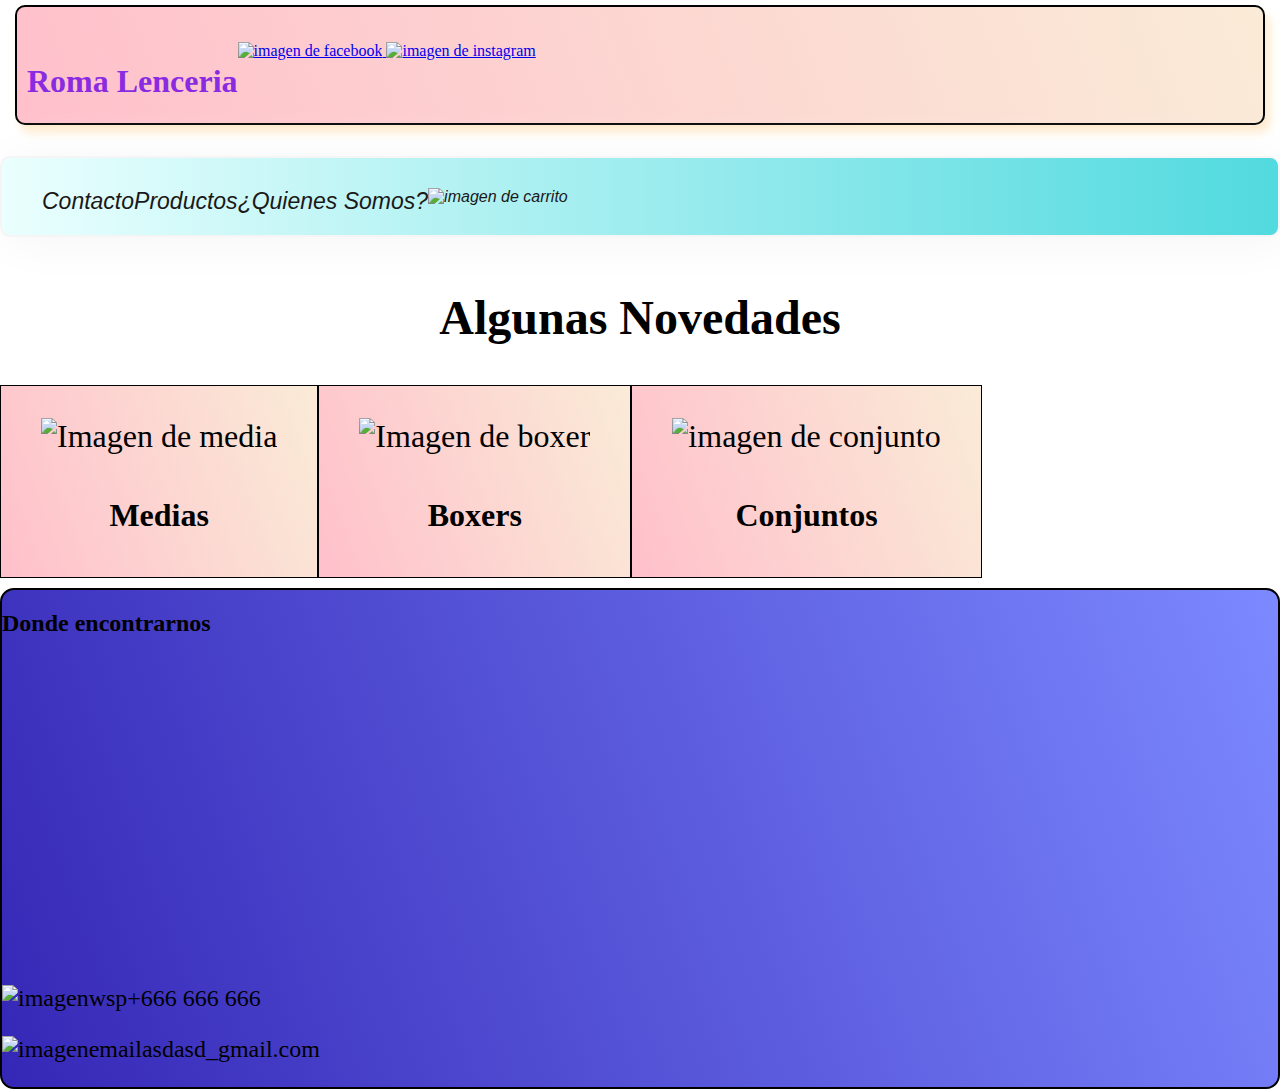
==== index.html @ cf9fe8c1 "changes" ====
<!DOCTYPE html>
<html lang="en">
<head>
    <meta charset="UTF-8">
    <meta http-equiv="X-UA-Compatible" content="IE=edge">
    <meta name="viewport" content="width=device-width, initial-scale=1.0">
    <title>Inicio</title>
    <link href="https://cdn.jsdelivr.net/npm/bootstrap@5.2.3/dist/css/bootstrap.min.css" rel="stylesheet" integrity="sha384-rbsA2VBKQhggwzxH7pPCaAqO46MgnOM80zW1RWuH61DGLwZJEdK2Kadq2F9CUG65" crossorigin="anonymous">
    <script src="https://cdn.jsdelivr.net/npm/bootstrap@5.2.3/dist/js/bootstrap.bundle.min.js" integrity="sha384-kenU1KFdBIe4zVF0s0G1M5b4hcpxyD9F7jL+jjXkk+Q2h455rYXK/7HAuoJl+0I4" crossorigin="anonymous"></script>
    <link rel="shortcut icon" href="./Imagenes/descarga.jpg" >
    <link rel="stylesheet" href="./Css/normalize.css">
    <link rel="stylesheet" href="./Css/main.css">
</head>
<body class="cuerpo">
    <header class="tituloprincipal row">
    <h1 class="col-md-6 col-sm-6"> Roma Lenceria</h1>
      <div class="icono col-md-6 col-sm-6">
    <a href="https://www.facebook.com/profile.php?id=100064006844796&mibextid=ZbWKwL" class="face">
        <img src="./Imagenes/facebook.png" alt="imagen de facebook"  class="face">
    </a>
    <a href="https://instagram.com/romalenceria.sl?igshid=YmMyMTA2M2Y=" class="insta">
        <img src="./Imagenes/instagram.png" alt="imagen de instagram"  class="face">
    </a>
      </div>
    </header>
    <nav id="menus row">
         <ul class="indice">
            <li class="contenedor col-md-2 col-sm-3"><a href="./paginas/contacto.html"> Contacto</a>
            </li>
            <li class="contenedor col-md-2 col-sm-3"><a href="./Paginas/Productos.html">Productos</a>
                <ul>
                    <li class="submenu"><a href="./Paginas/Productos.html#medi">Medias</a>
                    </li>
                    <li class="submenu"><a href="./Paginas/Productos.html#boxe">Boxer</a>
                    </li>
                    <li class="submenu"><a href="./Paginas/Productos.html#conju">Conjuntos</a>
                    </li>
                </ul>
            </li>
            <li class="contenedor col-md-4 col-sm-5"><a href="./paginas/Quienes_Somos.html"> ¿Quienes Somos?</a>
            </li>
            <li class="col-md-4 icono col-sm-1">
                <a href="./Paginas/Carro.html">
            <img class="carrito" src="./Imagenes/carrito.png" alt="imagen de carrito">
                </a>
            </li>
        </ul>
    </nav>
    <main> 
        <h2 class="novedades">Algunas Novedades</h2>
        <div class="nov">
            <div class="col-md-4 ">
                <div class="Presentacion">
            <a href="./Paginas/Productos.html#medi">
            <figure>
                <img src="Imagenes/mediasprincipal.jpg" alt="Imagen de media" class="nov_img">
            </figure>
                <h4>Medias</h4>
            </a>
           </div>
        </div>
           <div class="col-md-4">
                <div class="Presentacion">
            <a href="./Paginas/Productos.html#boxe">
                <figure>
                <img src="Imagenes/BoxerPrincipal.jfif" alt="Imagen de boxer" class="nov_img">
            </figure>
               <h4>Boxers</h4>
            </a>
            </div>
        </div>
            <div class="col-md-4">
                <div class="Presentacion">
            <a href="./Paginas/Productos.html#conju">
                <figure>
                <img src="Imagenes/conjuntoprincipal.jpg" alt="imagen de conjunto" class="nov_img">
               </figure>
                <h4>Conjuntos</h4>
            </a>
           </div>
        </div>
        </div>
     </main>
    <footer class="row">
       <div class="col-md-3">
           <h2>Donde encontrarnos</h2>
        </div>
        <div class="col-md-5">
            <iframe src="https://www.google.com/maps/embed?pb=!1m14!1m12!1m3!1d3713.172099011309!2d51.56585303455156!3d25.288565774966198!2m3!1f0!2f0!3f0!3m2!1i1024!2i768!4f13.1!5e0!3m2!1ses!2sar!4v1676319879575!5m2!1ses!2sar" width="400" height="300" style="border:0;" allowfullscreen="" loading="lazy" referrerpolicy="no-referrer-when-downgrade" class="rounded"></iframe>
        </div>
        <div class="col-md-4">
            <p class="px"><img src="./Imagenes/wsp.png" alt="imagenwsp" class="wsp">+666 666 666</p>
            <p class="px"><img src="./Imagenes/email.png" alt="imagenemail" class="wsp">asdasd_gmail.com</p>
        </div> 
        </footer>
</body>
</html>
---- Css/main.css ----
.pr {
  display: grid;
  grid-template-areas: "titulo titulo titulo" "medias medias medias" "titulo2 titulo2 titulo2" "boxer boxer boxer" "titulo3 titulo3 titulo3" "conjuntos conjuntos conjuntos";
  grid-template-rows: 50px auto 50px auto 50px auto;
  grid-template-columns: auto auto auto;
  row-gap: 10px;
  column-gap: 10px;
  height: 100%;
  margin: 0;
}
.pr .pr_medias {
  grid-area: medias;
  background: linear-gradient(70deg, whitesmoke, pink);
  box-shadow: 5px 5px 50px whitesmoke;
  border-radius: 5px;
  height: 100%;
}
.pr .pr_medias .Articulos {
  width: 100%;
  max-width: 250px;
  display: flex;
}
.pr .pr_medias .Articulos .carta {
  cursor: default;
  width: 100%;
  margin: 20px;
  border-radius: 6px;
  overflow: hidden;
  background-color: aliceblue;
  box-shadow: 1px 1px 20px rgb(14, 13, 13);
}
.pr .pr_medias .Articulos .carta:hover {
  box-shadow: 5px 5px 50px rgb(14, 13, 13);
  transform: translate(10px, -3%);
  transition: all 0.5s;
}
.pr .pr_medias .Articulos .carta img {
  width: 100%;
  height: 210px;
}
.pr .pr_medias .Articulos .carta .contenido {
  padding: 15px;
  text-align: center;
}
.pr .pr_medias .Articulos .carta .contenido p {
  font-size: x-large;
  line-height: 1.5;
  color: black;
}
.pr .pr_medias .Articulos .carta .contenido h3 {
  font-weight: 400;
  margin-bottom: 15px;
  font-size: x-large;
}
.pr .pr_boxer {
  grid-area: boxer;
  background: linear-gradient(90deg, whitesmoke, pink);
  box-shadow: 5px 5px 50px whitesmoke;
  border-radius: 5px;
  height: 100%;
}
.pr .pr_boxer .Articulos {
  width: 100%;
  max-width: 250px;
  display: flex;
}
.pr .pr_boxer .Articulos .carta {
  cursor: default;
  width: 100%;
  margin: 20px;
  border-radius: 6px;
  overflow: hidden;
  background-color: aliceblue;
  box-shadow: 1px 1px 20px rgb(14, 13, 13);
}
.pr .pr_boxer .Articulos .carta:hover {
  box-shadow: 5px 5px 50px rgb(14, 13, 13);
  transform: translate(10px, -3%);
  transition: all 0.5s;
}
.pr .pr_boxer .Articulos .carta img {
  width: 100%;
  height: 210px;
}
.pr .pr_boxer .Articulos .carta .contenido {
  padding: 15px;
  text-align: center;
}
.pr .pr_boxer .Articulos .carta .contenido p {
  line-height: 1.5;
  color: black;
  font-size: x-large;
}
.pr .pr_boxer .Articulos .carta .contenido h3 {
  font-weight: 400;
  margin-bottom: 15px;
  font-size: x-large;
}
.pr .pr_boxer .Articulos .lol {
  text-align: center;
}
.pr .pr_conjuntos {
  grid-area: conjuntos;
  background: linear-gradient(70deg, whitesmoke, pink);
  box-shadow: 5px 5px 50px whitesmoke;
  border-radius: 5px;
  height: 100%;
}
.pr .pr_conjuntos .Articulos {
  width: 100%;
  max-width: 250px;
  display: flex;
}
.pr .pr_conjuntos .Articulos .carta {
  cursor: default;
  width: 100%;
  margin: 20px;
  border-radius: 6px;
  overflow: hidden;
  background-color: aliceblue;
  box-shadow: 1px 1px 20px rgb(14, 13, 13);
}
.pr .pr_conjuntos .Articulos .carta:hover {
  box-shadow: 5px 5px 50px rgb(14, 13, 13);
  transform: translate(10px, -3%);
  transition: all 0.5s;
}
.pr .pr_conjuntos .Articulos .carta img {
  width: 100%;
  height: 210px;
}
.pr .pr_conjuntos .Articulos .carta .contenido {
  padding: 15px;
  text-align: center;
}
.pr .pr_conjuntos .Articulos .carta .contenido p {
  font-size: x-large;
  line-height: 1.5;
  color: black;
}
.pr .pr_conjuntos .Articulos .carta .contenido h3 {
  font-size: x-large;
  font-weight: 400;
  margin-bottom: 15px;
}
.pr .pr_titulo {
  grid-area: titulo;
  text-align: center;
  font-family: "Times New Roman", Times, serif;
}
.pr .pr_titulo #produ {
  color: black;
}
.pr .pr_titulo2 {
  grid-area: titulo2;
  text-align: center;
  font-family: "Times New Roman", Times, serif;
}
.pr .pr_titulo2 #produ {
  color: black;
}
.pr .pr_titulo3 {
  grid-area: titulo3;
  text-align: center;
  font-family: "Times New Roman", Times, serif;
}
.pr .pr_titulo3 #produ {
  color: black;
}

.nombre {
  color: black;
  font-size: x-large;
}

ul li {
  margin: 0;
  padding: 0;
  list-style: none;
}
ul li a {
  text-decoration: none;
}
ul li a:hover {
  background-color: rgb(48, 180, 197);
}
ul .submenu {
  background: linear-gradient(-90deg, rgb(81, 218, 223), rgb(234, 255, 254));
  padding: 7px 20px 7px 20px;
  border: solid whitesmoke 2px;
  box-shadow: 5px 5px 50px whitesmoke;
  border-radius: 5px;
  text-align: center;
}

.indice li ul {
  display: none;
  position: absolute;
}
.indice li:hover > ul {
  display: block;
}

body {
  display: grid;
  grid-template-areas: "header header header" "nav nav nav" "main main main" "footer footer footer";
  grid-template-rows: 130px 100px auto 1fr;
  grid-template-columns: auto auto auto;
  row-gap: 10px;
  column-gap: 10px;
  height: 100%;
  margin: 0;
  background-image: url(../Imagenes/Roma.jpg);
  background-repeat: no-repeat;
  background-attachment: fixed;
}
body header {
  grid-area: header;
}
body .tituloprincipal {
  color: blueviolet;
  background: linear-gradient(70deg, pink, antiquewhite);
  padding: 35px 10px 20px 10px;
  margin: 5px 15px 5px 15px;
  border: solid black 2px;
  box-shadow: 5px 8px 10px blanchedalmond;
  border-radius: 10px;
  display: flex;
}
body .tituloprincipal .face {
  width: 35px;
  height: 35px;
}
body .tituloprincipal .insta {
  width: 35px;
  height: 35px;
}
body .tituloprincipal .icono {
  text-align: end;
}
body nav {
  grid-area: nav;
}
body nav .indice {
  font-style: oblique;
  background: linear-gradient(-90deg, rgb(81, 218, 223), rgb(234, 255, 254));
  padding: 30px 40px 20px 40px;
  border: solid whitesmoke 2px;
  box-shadow: 5px 5px 50px whitesmoke;
  border-radius: 10px;
  display: flex;
  font-family: Arial, Helvetica, sans-serif;
}
body nav .indice .contenedor {
  font-size: 23px;
}
body nav .indice .icono {
  text-align: end;
}
body nav .indice .carrito {
  width: 50px;
  height: 50px;
}
body nav .indice a {
  color: rgb(27, 24, 24);
}
body main {
  grid-area: main;
  text-align: center;
  font-size: xx-large;
}
@media only screen and (max-width: 300px) {
  body main .novedades {
    text-align: center;
    font-size: large;
  }
}
body main .texto {
  font-size: 33px;
  background-color: antiquewhite;
  border: solid black 2px;
  box-shadow: 5px 8px 10px blanchedalmond;
  border-radius: 10px;
  font-family: "Times New Roman", Times, serif;
}
body main .formulario {
  border: solid rgb(22, 21, 21) 2px;
  border-radius: 5px;
  background-color: aliceblue;
  box-shadow: 5px 5px 50px rgb(14, 13, 13);
}
body main .nov {
  display: flex;
  text-align: center;
}
body main .nov .Presentacion {
  border: groove black 1px;
  background: linear-gradient(70deg, pink, antiquewhite);
}
body main .nov .Presentacion a {
  text-decoration: none;
  color: black;
}
body main .nov .Presentacion:hover {
  box-shadow: 5px 5px 50px rgb(14, 13, 13);
  transform: scale(1.1, 1.1);
  transition: all 1s;
}
body main .nov .Presentacion .nov_img {
  width: 100%;
  height: 100%;
}
body footer {
  grid-area: footer;
  border: solid black 2px;
  background: linear-gradient(70deg, rgb(53, 39, 182), rgb(124, 137, 255));
  border-radius: 14px;
}
body footer .wsp {
  width: 50px;
  height: 50px;
}
body footer .px {
  font-size: x-large;
}

/*# sourceMappingURL=main.css.map */
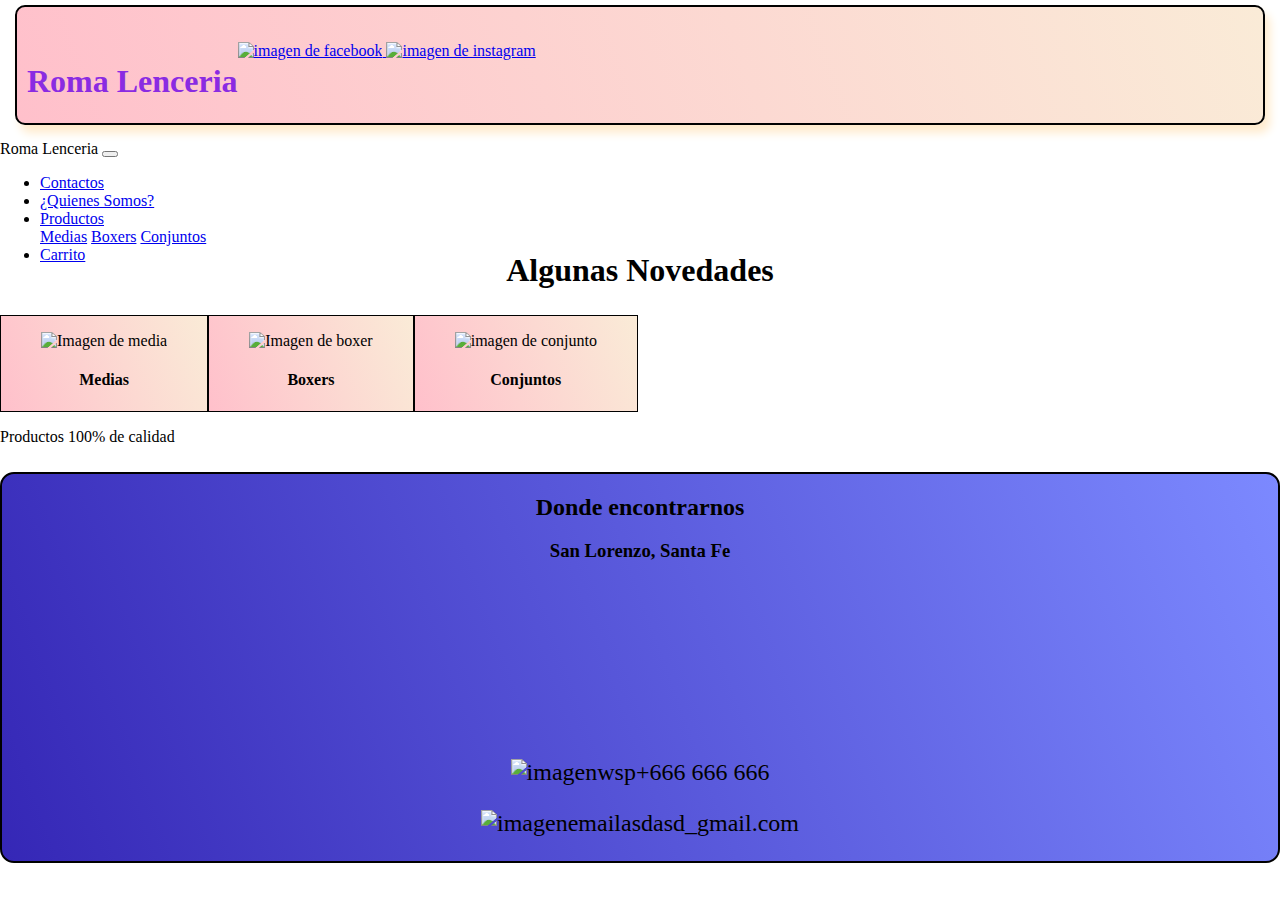
==== commit 4f6d8bfd: "add new NavBar" ====
--- a/index.html
+++ b/index.html
@@ -4,7 +4,9 @@
     <meta charset="UTF-8">
     <meta http-equiv="X-UA-Compatible" content="IE=edge">
     <meta name="viewport" content="width=device-width, initial-scale=1.0">
-    <title>Inicio</title>
+    <title>Inicio|Roma lenceria San Lorenzo</title>
+    <meta name="description" content="Venta de ropa interior tanto masculina como femenina, ventas online solo por menor al mejor precio">
+    <meta name="keywords"  content="Lenceria, Boxer, Medias, Conjuntos, San Lorenzo, Ventas">
     <link href="https://cdn.jsdelivr.net/npm/bootstrap@5.2.3/dist/css/bootstrap.min.css" rel="stylesheet" integrity="sha384-rbsA2VBKQhggwzxH7pPCaAqO46MgnOM80zW1RWuH61DGLwZJEdK2Kadq2F9CUG65" crossorigin="anonymous">
     <script src="https://cdn.jsdelivr.net/npm/bootstrap@5.2.3/dist/js/bootstrap.bundle.min.js" integrity="sha384-kenU1KFdBIe4zVF0s0G1M5b4hcpxyD9F7jL+jjXkk+Q2h455rYXK/7HAuoJl+0I4" crossorigin="anonymous"></script>
     <link rel="shortcut icon" href="./Imagenes/descarga.jpg" >
@@ -23,29 +25,37 @@
     </a>
       </div>
     </header>
-    <nav id="menus row">
-         <ul class="indice">
-            <li class="contenedor col-md-2 col-sm-3"><a href="./paginas/contacto.html"> Contacto</a>
+    <nav class="navbar navbar-expand-lg navbar-dark bg-primary">
+        <span class="navbar-brand mb-0 h1">Roma Lenceria</span>
+        <button class="navbar-toggler" type="button" data-bs-toggle="collapse" data-target="#navbarSupportedContent" aria-controls="navbarSupportedContent" aria-expanded="false" aria-label="Toggle navigation">
+          <span class="navbar-toggler-icon"></span>
+        </button>
+      
+        <div class="collapse navbar-collapse" id="navbarSupportedContent">
+          <ul class="navbar-nav mr-auto">
+            <li class="nav-item active">
+              <a class="nav-link" href="./Paginas/contacto.html">Contactos</a>
             </li>
-            <li class="contenedor col-md-2 col-sm-3"><a href="./Paginas/Productos.html">Productos</a>
-                <ul>
-                    <li class="submenu"><a href="./Paginas/Productos.html#medi">Medias</a>
-                    </li>
-                    <li class="submenu"><a href="./Paginas/Productos.html#boxe">Boxer</a>
-                    </li>
-                    <li class="submenu"><a href="./Paginas/Productos.html#conju">Conjuntos</a>
-                    </li>
-                </ul>
+            <li class="nav-item">
+              <a class="nav-link" href="./Paginas/Quienes_Somos.html">¿Quienes Somos?</a>
             </li>
-            <li class="contenedor col-md-4 col-sm-5"><a href="./paginas/Quienes_Somos.html"> ¿Quienes Somos?</a>
+            <li class="nav-item dropdown">
+              <a class="nav-link dropdown-toggle" href="#" id="navbarDropdown" role="button" data-bs-toggle="dropdown" aria-haspopup="true" aria-expanded="false">
+                Productos
+              </a>
+              <div class="dropdown-menu" aria-labelledby="navbarDropdown">
+                <a class="dropdown-item" href="./Paginas/Productos.html#medi">Medias</a>
+                <a class="dropdown-item" href="./Paginas/Productos.html#medi">Boxers</a>
+                <a class="dropdown-item" href="./Paginas/Productos.html#medi">Conjuntos</a>
+              </div>
             </li>
-            <li class="col-md-4 icono col-sm-1">
-                <a href="./Paginas/Carro.html">
-            <img class="carrito" src="./Imagenes/carrito.png" alt="imagen de carrito">
-                </a>
+            <li class="nav-item">
+              <a class="nav-link" href="./Paginas/Carro.html">Carrito</a>
             </li>
-        </ul>
-    </nav>
+          </ul>
+          
+        </div>
+      </nav>
     <main> 
         <h2 class="novedades">Algunas Novedades</h2>
         <div class="nov">
@@ -80,14 +90,17 @@
            </div>
         </div>
         </div>
+        <div>
+            <p>Productos 100% de calidad</p>
+        </div> 
      </main>
     <footer class="row">
        <div class="col-md-3">
            <h2>Donde encontrarnos</h2>
+           <h3>San Lorenzo, Santa Fe</h3>
         </div>
         <div class="col-md-5">
-            <iframe src="https://www.google.com/maps/embed?pb=!1m14!1m12!1m3!1d3713.172099011309!2d51.56585303455156!3d25.288565774966198!2m3!1f0!2f0!3f0!3m2!1i1024!2i768!4f13.1!5e0!3m2!1ses!2sar!4v1676319879575!5m2!1ses!2sar" width="400" height="300" style="border:0;" allowfullscreen="" loading="lazy" referrerpolicy="no-referrer-when-downgrade" class="rounded"></iframe>
-        </div>
+            <iframe src="https://www.google.com/maps/embed?pb=!1m14!1m12!1m3!1d15961.766430229532!2d-60.73353267848653!3d-32.75118972789701!2m3!1f0!2f0!3f0!3m2!1i1024!2i768!4f13.1!5e0!3m2!1ses!2sar!4v1678312792443!5m2!1ses!2sar" style="border:0;" allowfullscreen="" loading="lazy" referrerpolicy="no-referrer-when-downgrade" class="mapa"></iframe>        </div>
         <div class="col-md-4">
             <p class="px"><img src="./Imagenes/wsp.png" alt="imagenwsp" class="wsp">+666 666 666</p>
             <p class="px"><img src="./Imagenes/email.png" alt="imagenemail" class="wsp">asdasd_gmail.com</p>
--- a/Css/main.css
+++ b/Css/main.css
@@ -173,38 +173,10 @@
   font-size: x-large;
 }
 
-ul li {
-  margin: 0;
-  padding: 0;
-  list-style: none;
-}
-ul li a {
-  text-decoration: none;
-}
-ul li a:hover {
-  background-color: rgb(48, 180, 197);
-}
-ul .submenu {
-  background: linear-gradient(-90deg, rgb(81, 218, 223), rgb(234, 255, 254));
-  padding: 7px 20px 7px 20px;
-  border: solid whitesmoke 2px;
-  box-shadow: 5px 5px 50px whitesmoke;
-  border-radius: 5px;
-  text-align: center;
-}
-
-.indice li ul {
-  display: none;
-  position: absolute;
-}
-.indice li:hover > ul {
-  display: block;
-}
-
 body {
   display: grid;
   grid-template-areas: "header header header" "nav nav nav" "main main main" "footer footer footer";
-  grid-template-rows: 130px 100px auto 1fr;
+  grid-template-rows: 130px 75px auto 1fr;
   grid-template-columns: auto auto auto;
   row-gap: 10px;
   column-gap: 10px;
@@ -241,47 +213,30 @@
 body nav {
   grid-area: nav;
 }
-body nav .indice {
-  font-style: oblique;
-  background: linear-gradient(-90deg, rgb(81, 218, 223), rgb(234, 255, 254));
-  padding: 30px 40px 20px 40px;
-  border: solid whitesmoke 2px;
-  box-shadow: 5px 5px 50px whitesmoke;
-  border-radius: 10px;
-  display: flex;
-  font-family: Arial, Helvetica, sans-serif;
-}
-body nav .indice .contenedor {
-  font-size: 23px;
-}
-body nav .indice .icono {
-  text-align: end;
-}
-body nav .indice .carrito {
-  width: 50px;
-  height: 50px;
-}
-body nav .indice a {
-  color: rgb(27, 24, 24);
-}
 body main {
   grid-area: main;
+}
+body main .novedades {
   text-align: center;
   font-size: xx-large;
-}
-@media only screen and (max-width: 300px) {
-  body main .novedades {
-    text-align: center;
-    font-size: large;
-  }
 }
 body main .texto {
   font-size: 33px;
-  background-color: antiquewhite;
-  border: solid black 2px;
+  background: linear-gradient(70deg, pink, antiquewhite);
+  border: groove black 3px;
   box-shadow: 5px 8px 10px blanchedalmond;
-  border-radius: 10px;
-  font-family: "Times New Roman", Times, serif;
+  font-family: "Times New Roman", Times, serif;
+  display: flex;
+  align-items: center;
+  justify-content: center;
+  flex-wrap: wrap;
+}
+body main .texto .Somos {
+  padding: 50px;
+}
+body main .texto .video {
+  width: auto;
+  height: auto;
 }
 body main .formulario {
   border: solid rgb(22, 21, 21) 2px;
@@ -315,6 +270,12 @@
   border: solid black 2px;
   background: linear-gradient(70deg, rgb(53, 39, 182), rgb(124, 137, 255));
   border-radius: 14px;
+  text-align: center;
+  align-items: center;
+}
+body footer .mapa {
+  width: 100%;
+  height: 100%;
 }
 body footer .wsp {
   width: 50px;
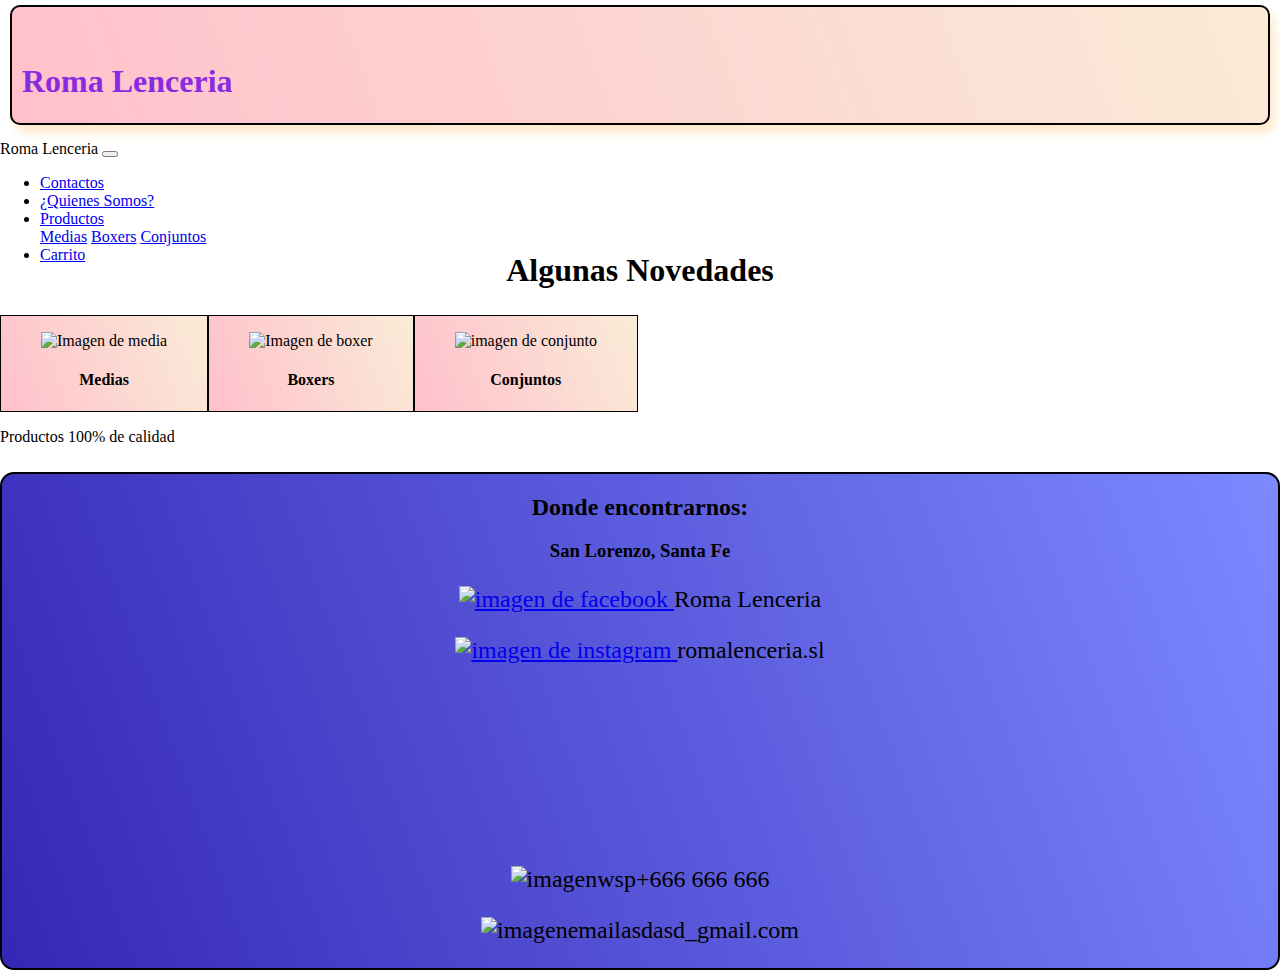
==== commit ef4c0fce: "header fixed" ====
--- a/index.html
+++ b/index.html
@@ -4,7 +4,7 @@
     <meta charset="UTF-8">
     <meta http-equiv="X-UA-Compatible" content="IE=edge">
     <meta name="viewport" content="width=device-width, initial-scale=1.0">
-    <title>Inicio|Roma lenceria San Lorenzo</title>
+    <title>Inicio | Roma lenceria San Lorenzo</title>
     <meta name="description" content="Venta de ropa interior tanto masculina como femenina, ventas online solo por menor al mejor precio">
     <meta name="keywords"  content="Lenceria, Boxer, Medias, Conjuntos, San Lorenzo, Ventas">
     <link href="https://cdn.jsdelivr.net/npm/bootstrap@5.2.3/dist/css/bootstrap.min.css" rel="stylesheet" integrity="sha384-rbsA2VBKQhggwzxH7pPCaAqO46MgnOM80zW1RWuH61DGLwZJEdK2Kadq2F9CUG65" crossorigin="anonymous">
@@ -15,23 +15,16 @@
 </head>
 <body class="cuerpo">
     <header class="tituloprincipal row">
-    <h1 class="col-md-6 col-sm-6"> Roma Lenceria</h1>
-      <div class="icono col-md-6 col-sm-6">
-    <a href="https://www.facebook.com/profile.php?id=100064006844796&mibextid=ZbWKwL" class="face">
-        <img src="./Imagenes/facebook.png" alt="imagen de facebook"  class="face">
-    </a>
-    <a href="https://instagram.com/romalenceria.sl?igshid=YmMyMTA2M2Y=" class="insta">
-        <img src="./Imagenes/instagram.png" alt="imagen de instagram"  class="face">
-    </a>
-      </div>
+    <h1> Roma Lenceria</h1>
+
     </header>
     <nav class="navbar navbar-expand-lg navbar-dark bg-primary">
         <span class="navbar-brand mb-0 h1">Roma Lenceria</span>
-        <button class="navbar-toggler" type="button" data-bs-toggle="collapse" data-target="#navbarSupportedContent" aria-controls="navbarSupportedContent" aria-expanded="false" aria-label="Toggle navigation">
+        <button class="navbar-toggler" type="button" data-bs-toggle="collapse" data-bs-target="#navbarSupportedContent" aria-controls="navbarSupportedContent" aria-expanded="false" aria-label="Toggle navigation">
           <span class="navbar-toggler-icon"></span>
         </button>
       
-        <div class="collapse navbar-collapse" id="navbarSupportedContent">
+        <div class="collapse navbar-collapse navbar-dark bg-primary" id="navbarSupportedContent">
           <ul class="navbar-nav mr-auto">
             <li class="nav-item active">
               <a class="nav-link" href="./Paginas/contacto.html">Contactos</a>
@@ -63,7 +56,7 @@
                 <div class="Presentacion">
             <a href="./Paginas/Productos.html#medi">
             <figure>
-                <img src="Imagenes/mediasprincipal.jpg" alt="Imagen de media" class="nov_img">
+                <img src="Imagenes/mediasprincipal.jpg" alt="Imagen de media" class="nov_img img-fluid">
             </figure>
                 <h4>Medias</h4>
             </a>
@@ -73,7 +66,7 @@
                 <div class="Presentacion">
             <a href="./Paginas/Productos.html#boxe">
                 <figure>
-                <img src="Imagenes/BoxerPrincipal.jfif" alt="Imagen de boxer" class="nov_img">
+                <img src="Imagenes/BoxerPrincipal.jfif" alt="Imagen de boxer" class="nov_img img-fluid">
             </figure>
                <h4>Boxers</h4>
             </a>
@@ -83,7 +76,7 @@
                 <div class="Presentacion">
             <a href="./Paginas/Productos.html#conju">
                 <figure>
-                <img src="Imagenes/conjuntoprincipal.jpg" alt="imagen de conjunto" class="nov_img">
+                <img src="Imagenes/conjuntoprincipal.jpg" alt="imagen de conjunto" class="nov_img img-fluid">
                </figure>
                 <h4>Conjuntos</h4>
             </a>
@@ -96,8 +89,20 @@
      </main>
     <footer class="row">
        <div class="col-md-3">
-           <h2>Donde encontrarnos</h2>
+           <h2>Donde encontrarnos:</h2>
            <h3>San Lorenzo, Santa Fe</h3>
+           <p class="px">
+           <a href="https://www.facebook.com/profile.php?id=100064006844796&mibextid=ZbWKwL" class="face">
+            <img src="./Imagenes/facebook.png" alt="imagen de facebook"  class="face">
+        </a>
+        Roma Lenceria    
+    </p>    
+           <p class="px">
+        <a href="https://instagram.com/romalenceria.sl?igshid=YmMyMTA2M2Y=" class="insta">
+            <img src="./Imagenes/instagram.png" alt="imagen de instagram"  class="face">
+        </a>
+        romalenceria.sl
+    </p>
         </div>
         <div class="col-md-5">
             <iframe src="https://www.google.com/maps/embed?pb=!1m14!1m12!1m3!1d15961.766430229532!2d-60.73353267848653!3d-32.75118972789701!2m3!1f0!2f0!3f0!3m2!1i1024!2i768!4f13.1!5e0!3m2!1ses!2sar!4v1678312792443!5m2!1ses!2sar" style="border:0;" allowfullscreen="" loading="lazy" referrerpolicy="no-referrer-when-downgrade" class="mapa"></iframe>        </div>
--- a/Css/main.css
+++ b/Css/main.css
@@ -192,23 +192,12 @@
 body .tituloprincipal {
   color: blueviolet;
   background: linear-gradient(70deg, pink, antiquewhite);
-  padding: 35px 10px 20px 10px;
-  margin: 5px 15px 5px 15px;
+  padding: 35px 10px 10px 10px;
+  margin: 5px 10px 5px 10px;
   border: solid black 2px;
   box-shadow: 5px 8px 10px blanchedalmond;
   border-radius: 10px;
   display: flex;
-}
-body .tituloprincipal .face {
-  width: 35px;
-  height: 35px;
-}
-body .tituloprincipal .insta {
-  width: 35px;
-  height: 35px;
-}
-body .tituloprincipal .icono {
-  text-align: end;
 }
 body nav {
   grid-area: nav;
@@ -236,7 +225,7 @@
 }
 body main .texto .video {
   width: auto;
-  height: auto;
+  height: 100%;
 }
 body main .formulario {
   border: solid rgb(22, 21, 21) 2px;
@@ -273,6 +262,14 @@
   text-align: center;
   align-items: center;
 }
+body footer .face {
+  width: 35px;
+  height: 35px;
+}
+body footer .insta {
+  width: 35px;
+  height: 35px;
+}
 body footer .mapa {
   width: 100%;
   height: 100%;
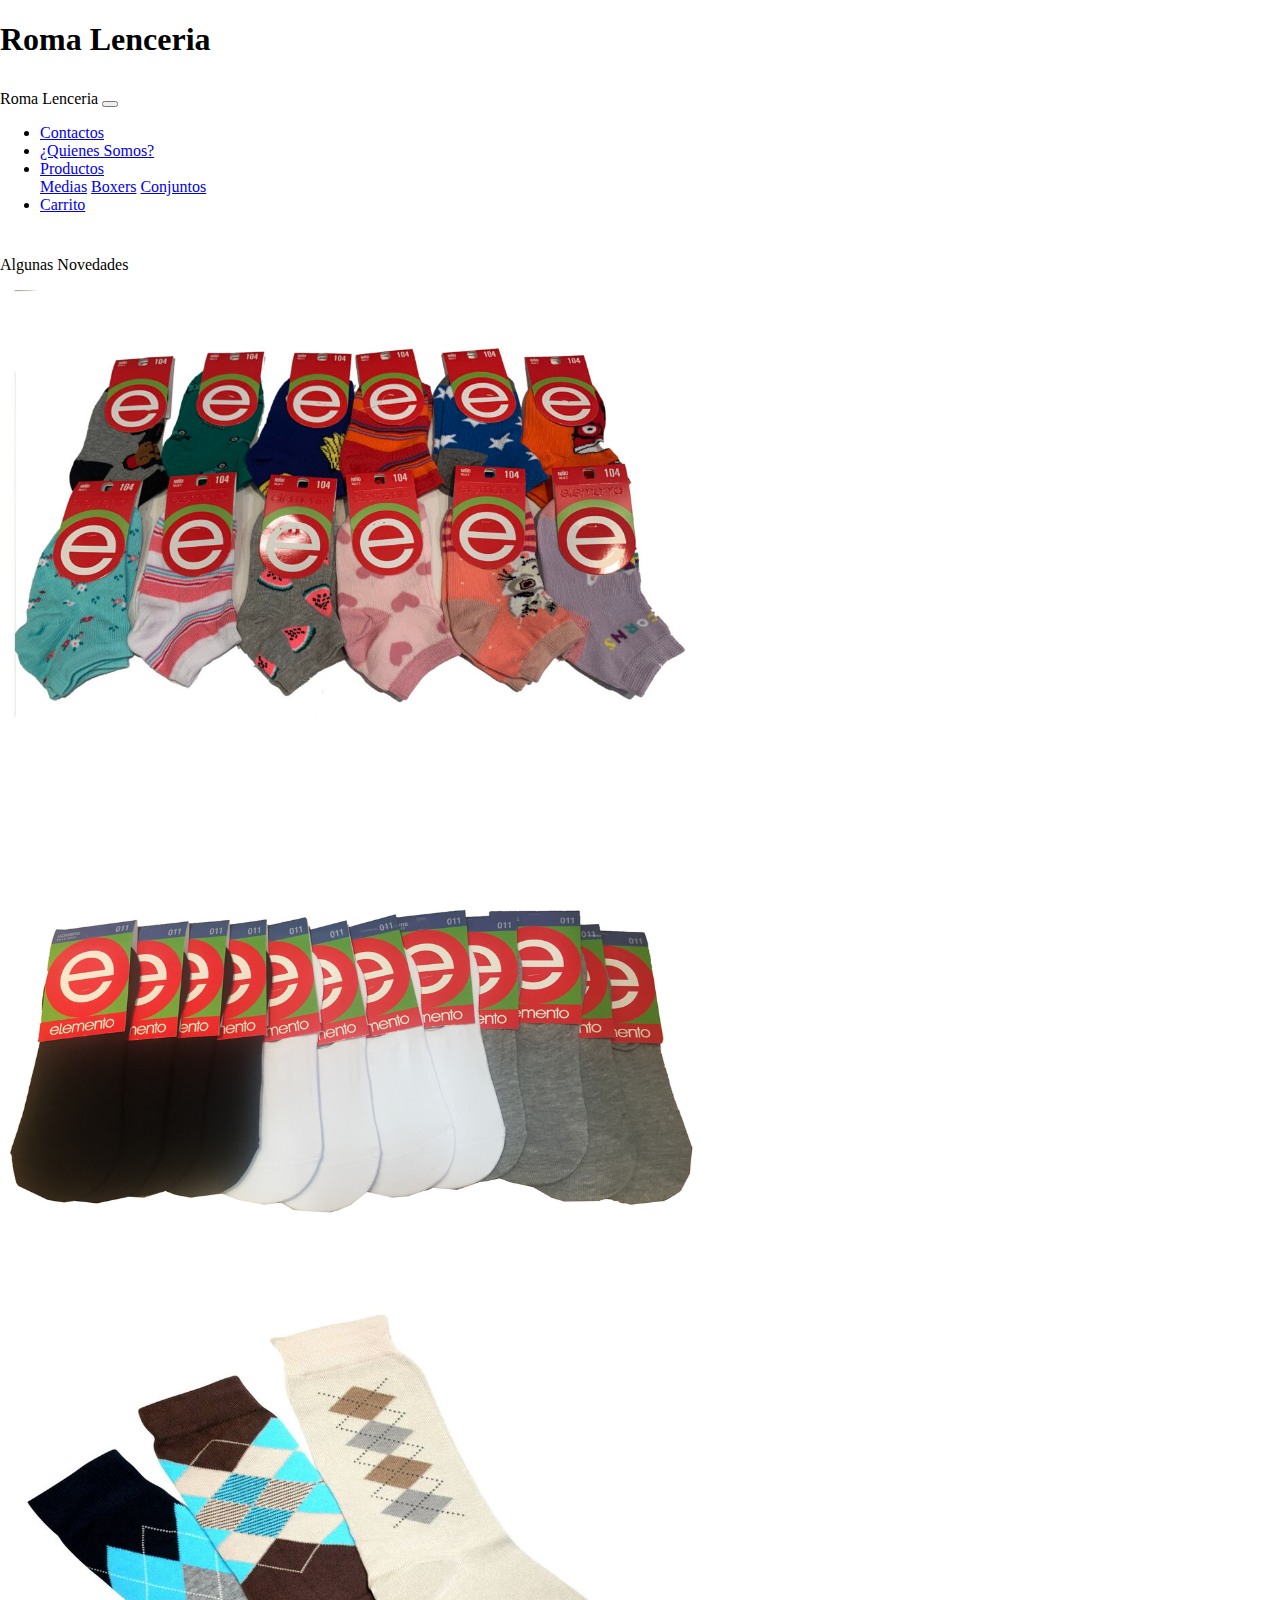
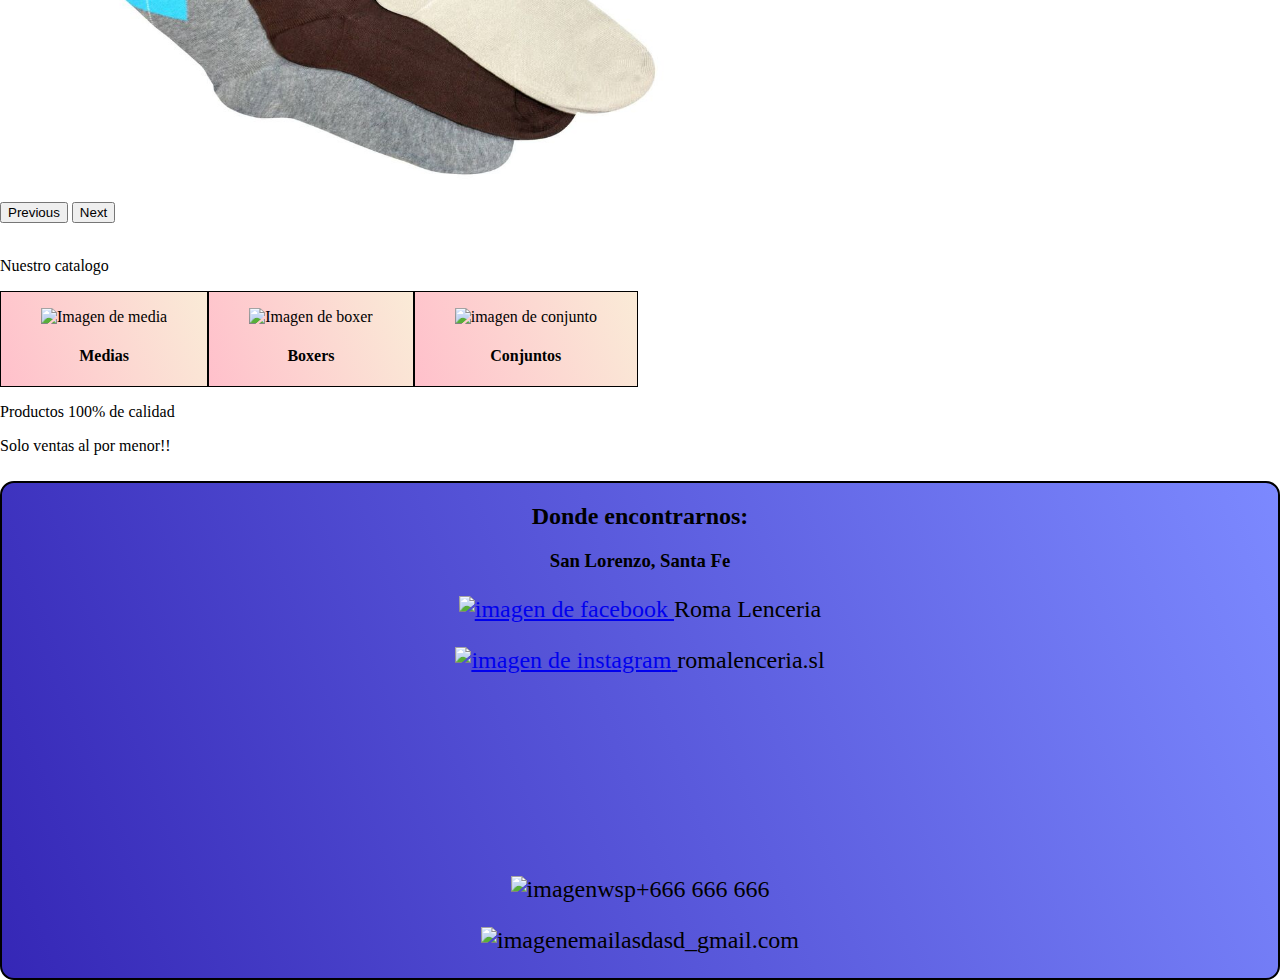
==== commit f7fe8aa9: "add content" ====
--- a/index.html
+++ b/index.html
@@ -14,7 +14,7 @@
     <link rel="stylesheet" href="./Css/main.css">
 </head>
 <body class="cuerpo">
-    <header class="tituloprincipal row">
+    <header class="navbar text-bg-info p-3" data-bs-theme="dark">
     <h1> Roma Lenceria</h1>
 
     </header>
@@ -38,8 +38,8 @@
               </a>
               <div class="dropdown-menu" aria-labelledby="navbarDropdown">
                 <a class="dropdown-item" href="./Paginas/Productos.html#medi">Medias</a>
-                <a class="dropdown-item" href="./Paginas/Productos.html#medi">Boxers</a>
-                <a class="dropdown-item" href="./Paginas/Productos.html#medi">Conjuntos</a>
+                <a class="dropdown-item" href="./Paginas/Productos.html#boxe">Boxers</a>
+                <a class="dropdown-item" href="./Paginas/Productos.html#conju">Conjuntos</a>
               </div>
             </li>
             <li class="nav-item">
@@ -50,7 +50,33 @@
         </div>
       </nav>
     <main> 
-        <h2 class="novedades">Algunas Novedades</h2>
+      <div>
+        <p class="fs-2 bg-dark bg-gradient text-center text-light">Algunas Novedades</p>
+      </div> 
+      <div id="carouselExample" class="carousel slide container bg-dark bg-gradient rounded">
+        <div class="carousel-inner">
+          <div class="carousel-item active">
+            <img src="./Imagenes/mn.jfif" class="d-block w-100 rounded mx-auto xd" alt="Imagen de medias">
+          </div>
+          <div class="carousel-item">
+            <img src="./Imagenes/mn2.jpg" class="d-block w-100 rounded mx-auto xd" alt="Imagen de medias">
+          </div>
+          <div class="carousel-item">
+            <img src="./Imagenes/mn3.jpg" class="d-block w-100 rounded mx-auto xd" alt="Imagen de medias">
+          </div>
+        </div>
+        <button class="carousel-control-prev" type="button" data-bs-target="#carouselExample" data-bs-slide="prev">
+          <span class="carousel-control-prev-icon" aria-hidden="true"></span>
+          <span class="visually-hidden">Previous</span>
+        </button>
+        <button class="carousel-control-next" type="button" data-bs-target="#carouselExample" data-bs-slide="next">
+          <span class="carousel-control-next-icon" aria-hidden="true"></span>
+          <span class="visually-hidden">Next</span>
+        </button>
+      </div><br>
+      <div>
+        <p class="fs-2 bg-success bg-gradient text-center text-black">Nuestro catalogo</p>
+      </div> 
         <div class="nov">
             <div class="col-md-4 ">
                 <div class="Presentacion">
@@ -84,7 +110,10 @@
         </div>
         </div>
         <div>
-            <p>Productos 100% de calidad</p>
+          <p class="fs-2 bg-warning bg-gradient text-center">Productos 100% de calidad</p>
+        </div> 
+        <div>
+          <p class="fs-2 bg-danger bg-gradient text-center">Solo ventas al por menor!!</p>
         </div> 
      </main>
     <footer class="row">
--- a/Css/main.css
+++ b/Css/main.css
@@ -176,7 +176,7 @@
 body {
   display: grid;
   grid-template-areas: "header header header" "nav nav nav" "main main main" "footer footer footer";
-  grid-template-rows: 130px 75px auto 1fr;
+  grid-template-rows: auto auto auto 1fr;
   grid-template-columns: auto auto auto;
   row-gap: 10px;
   column-gap: 10px;
@@ -189,16 +189,6 @@
 body header {
   grid-area: header;
 }
-body .tituloprincipal {
-  color: blueviolet;
-  background: linear-gradient(70deg, pink, antiquewhite);
-  padding: 35px 10px 10px 10px;
-  margin: 5px 10px 5px 10px;
-  border: solid black 2px;
-  box-shadow: 5px 8px 10px blanchedalmond;
-  border-radius: 10px;
-  display: flex;
-}
 body nav {
   grid-area: nav;
 }
@@ -209,8 +199,14 @@
   text-align: center;
   font-size: xx-large;
 }
+body main .xd {
+  max-width: 700px;
+  max-height: 500px;
+  height: 100%;
+  width: 100%;
+}
 body main .texto {
-  font-size: 33px;
+  font-size: 25px;
   background: linear-gradient(70deg, pink, antiquewhite);
   border: groove black 3px;
   box-shadow: 5px 8px 10px blanchedalmond;
@@ -222,10 +218,6 @@
 }
 body main .texto .Somos {
   padding: 50px;
-}
-body main .texto .video {
-  width: auto;
-  height: 100%;
 }
 body main .formulario {
   border: solid rgb(22, 21, 21) 2px;
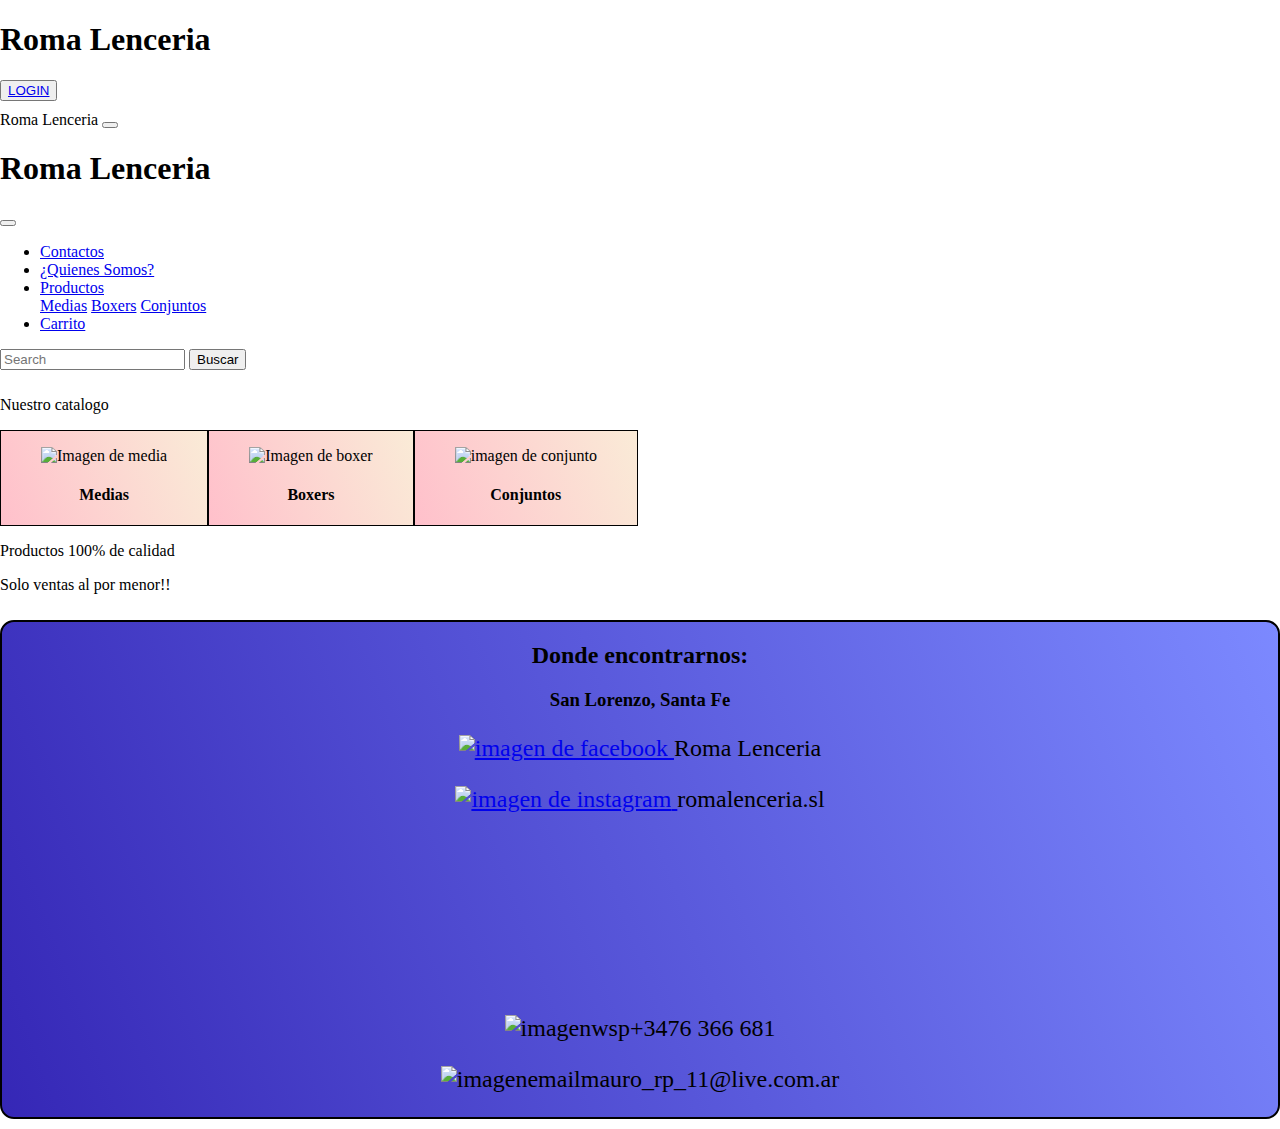
==== commit fb4e5382: "add gif" ====
--- a/index.html
+++ b/index.html
@@ -14,17 +14,26 @@
     <link rel="stylesheet" href="./Css/main.css">
 </head>
 <body class="cuerpo">
-    <header class="navbar text-bg-info p-3" data-bs-theme="dark">
-    <h1> Roma Lenceria</h1>
-
-    </header>
-    <nav class="navbar navbar-expand-lg navbar-dark bg-primary">
+    <header class="navbar text-bg-info p-3" data-bs-theme="dark" id="header">
+      <h1 class="col-md-11"> Roma Lenceria</h1>
+      <button type="button" class="btn btn-outline-danger col-md-1" id="booot">
+        <a href="./Paginas/login.html" class="link-danger logxd">
+        LOGIN
+      </a>
+      </button>
+   </header>
+    <nav class="navbar navbar-expand-md navbar-dark bg-dark navegacion">
         <span class="navbar-brand mb-0 h1">Roma Lenceria</span>
         <button class="navbar-toggler" type="button" data-bs-toggle="collapse" data-bs-target="#navbarSupportedContent" aria-controls="navbarSupportedContent" aria-expanded="false" aria-label="Toggle navigation">
           <span class="navbar-toggler-icon"></span>
         </button>
-      
-        <div class="collapse navbar-collapse navbar-dark bg-primary" id="navbarSupportedContent">
+          <div class="collapse navbar-collapse navbar-dark" id="navbarSupportedContent">
+            <div class="botonSalir">
+              <span class="navbar-brand mb-0 h1 col-sm-10"><h1>Roma Lenceria</h1></span>
+              <button class="navbar-toggler btn-close" type="button" data-bs-toggle="collapse" data-bs-target="#navbarSupportedContent" aria-controls="navbarSupportedContent" aria-expanded="false" aria-label="Toggle navigation">
+                <span class="btn-close"></span>
+              </button>
+            </div>
           <ul class="navbar-nav mr-auto">
             <li class="nav-item active">
               <a class="nav-link" href="./Paginas/contacto.html">Contactos</a>
@@ -46,34 +55,13 @@
               <a class="nav-link" href="./Paginas/Carro.html">Carrito</a>
             </li>
           </ul>
-          
+          <form class=" ms-auto d-sm-flex">
+            <input class="form-control me-2" type="search" placeholder="Search" aria-label="Buscar">
+            <button class="btn btn-outline-success" type="submit">Buscar</button>
+          </form>
         </div>
       </nav>
     <main> 
-      <div>
-        <p class="fs-2 bg-dark bg-gradient text-center text-light">Algunas Novedades</p>
-      </div> 
-      <div id="carouselExample" class="carousel slide container bg-dark bg-gradient rounded">
-        <div class="carousel-inner">
-          <div class="carousel-item active">
-            <img src="./Imagenes/mn.jfif" class="d-block w-100 rounded mx-auto xd" alt="Imagen de medias">
-          </div>
-          <div class="carousel-item">
-            <img src="./Imagenes/mn2.jpg" class="d-block w-100 rounded mx-auto xd" alt="Imagen de medias">
-          </div>
-          <div class="carousel-item">
-            <img src="./Imagenes/mn3.jpg" class="d-block w-100 rounded mx-auto xd" alt="Imagen de medias">
-          </div>
-        </div>
-        <button class="carousel-control-prev" type="button" data-bs-target="#carouselExample" data-bs-slide="prev">
-          <span class="carousel-control-prev-icon" aria-hidden="true"></span>
-          <span class="visually-hidden">Previous</span>
-        </button>
-        <button class="carousel-control-next" type="button" data-bs-target="#carouselExample" data-bs-slide="next">
-          <span class="carousel-control-next-icon" aria-hidden="true"></span>
-          <span class="visually-hidden">Next</span>
-        </button>
-      </div><br>
       <div>
         <p class="fs-2 bg-success bg-gradient text-center text-black">Nuestro catalogo</p>
       </div> 
@@ -116,7 +104,7 @@
           <p class="fs-2 bg-danger bg-gradient text-center">Solo ventas al por menor!!</p>
         </div> 
      </main>
-    <footer class="row">
+       <footer class="row">
        <div class="col-md-3">
            <h2>Donde encontrarnos:</h2>
            <h3>San Lorenzo, Santa Fe</h3>
@@ -136,9 +124,13 @@
         <div class="col-md-5">
             <iframe src="https://www.google.com/maps/embed?pb=!1m14!1m12!1m3!1d15961.766430229532!2d-60.73353267848653!3d-32.75118972789701!2m3!1f0!2f0!3f0!3m2!1i1024!2i768!4f13.1!5e0!3m2!1ses!2sar!4v1678312792443!5m2!1ses!2sar" style="border:0;" allowfullscreen="" loading="lazy" referrerpolicy="no-referrer-when-downgrade" class="mapa"></iframe>        </div>
         <div class="col-md-4">
-            <p class="px"><img src="./Imagenes/wsp.png" alt="imagenwsp" class="wsp">+666 666 666</p>
-            <p class="px"><img src="./Imagenes/email.png" alt="imagenemail" class="wsp">asdasd_gmail.com</p>
+            <p class="px"><img src="./Imagenes/wsp.png" alt="imagenwsp" class="wsp">+3476 366 681</p>
+            <p class="px"><img src="./Imagenes/email.png" alt="imagenemail" class="wsp">mauro_rp_11@live.com.ar</p>
         </div> 
         </footer>
+        <div id="index">
+          
+        </div>
+        <script src="./main.js"></script>
 </body>
 </html>